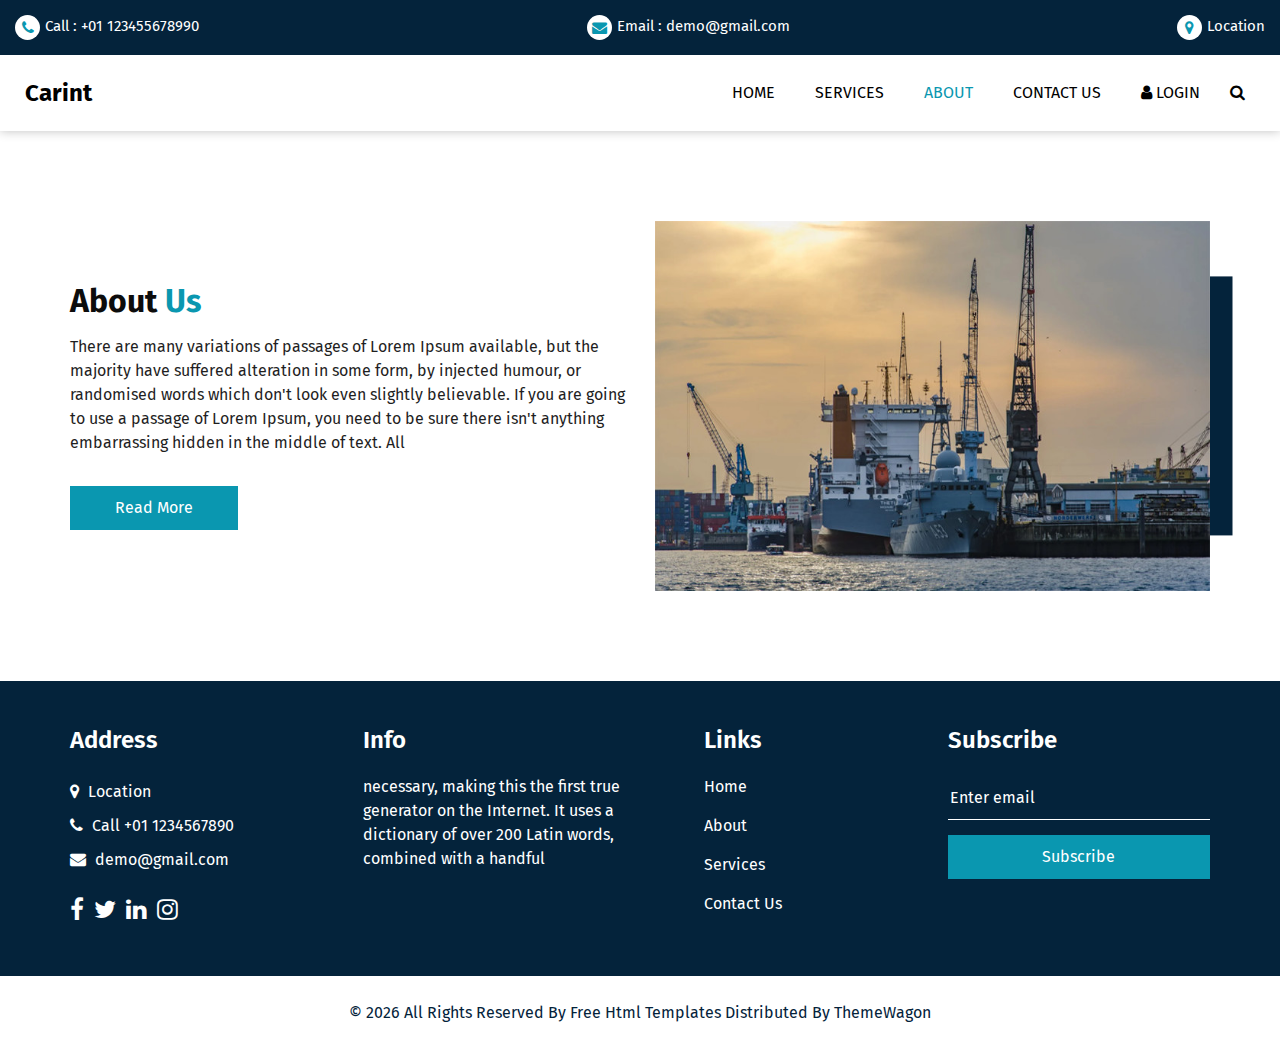
==== about.html @ 3a8f8d0d "initial commite" ====
<!DOCTYPE html>
<html>

<head>
  <!-- Basic -->
  <meta charset="utf-8" />
  <meta http-equiv="X-UA-Compatible" content="IE=edge" />
  <!-- Mobile Metas -->
  <meta name="viewport" content="width=device-width, initial-scale=1, shrink-to-fit=no" />
  <!-- Site Metas -->
  <meta name="keywords" content="" />
  <meta name="description" content="" />
  <meta name="author" content="" />
  <link rel="shortcut icon" href="images/fevicon.png" type="">

  <title> Carint </title>


  <!-- bootstrap core css -->
  <link rel="stylesheet" type="text/css" href="css/bootstrap.css" />

  <!-- fonts style -->
  <link href="https://fonts.googleapis.com/css2?family=Roboto:wght@400;500;700;900&display=swap" rel="stylesheet">

  <!--owl slider stylesheet -->
  <link rel="stylesheet" type="text/css" href="https://cdnjs.cloudflare.com/ajax/libs/OwlCarousel2/2.3.4/assets/owl.carousel.min.css" />

  <!-- font awesome style -->
  <link href="css/font-awesome.min.css" rel="stylesheet" />

  <!-- Custom styles for this template -->
  <link href="css/style.css" rel="stylesheet" />
  <!-- responsive style -->
  <link href="css/responsive.css" rel="stylesheet" />

</head>

<body class="sub_page">

  <div class="hero_area">
    <!-- header section strats -->
    <header class="header_section">
      <div class="header_top">
        <div class="container-fluid ">
          <div class="contact_nav">
            <a href="">
              <i class="fa fa-phone" aria-hidden="true"></i>
              <span>
                Call : +01 123455678990
              </span>
            </a>
            <a href="">
              <i class="fa fa-envelope" aria-hidden="true"></i>
              <span>
                Email : demo@gmail.com
              </span>
            </a>
            <a href="">
              <i class="fa fa-map-marker" aria-hidden="true"></i>
              <span>
                Location
              </span>
            </a>
          </div>
        </div>
      </div>
      <div class="header_bottom">
        <div class="container-fluid">
          <nav class="navbar navbar-expand-lg custom_nav-container ">
            <a class="navbar-brand" href="index.html">
              <span>
                Carint
              </span>
            </a>

            <button class="navbar-toggler" type="button" data-toggle="collapse" data-target="#navbarSupportedContent" aria-controls="navbarSupportedContent" aria-expanded="false" aria-label="Toggle navigation">
              <span class=""> </span>
            </button>

            <div class="collapse navbar-collapse" id="navbarSupportedContent">
              <ul class="navbar-nav  ">
                <li class="nav-item ">
                  <a class="nav-link" href="index.html">Home </a>
                </li>
                <li class="nav-item">
                  <a class="nav-link" href="service.html">Services</a>
                </li>
                <li class="nav-item active">
                  <a class="nav-link" href="about.html"> About <span class="sr-only">(current)</span> </a>
                </li>
                <li class="nav-item">
                  <a class="nav-link" href="contact.html">Contact Us</a>
                </li>
                <li class="nav-item">
                  <a class="nav-link" href="#"> <i class="fa fa-user" aria-hidden="true"></i> Login</a>
                </li>
                <form class="form-inline">
                  <button class="btn  my-2 my-sm-0 nav_search-btn" type="submit">
                    <i class="fa fa-search" aria-hidden="true"></i>
                  </button>
                </form>
              </ul>
            </div>
          </nav>
        </div>
      </div>
    </header>
    <!-- end header section -->
  </div>

  <!-- about section -->

  <section class="about_section layout_padding">
    <div class="container  ">
      <div class="row">
        <div class="col-md-6">
          <div class="detail-box">
            <div class="heading_container">
              <h2>
                About <span>Us</span>
              </h2>
            </div>
            <p>
              There are many variations of passages of Lorem Ipsum available, but the majority have suffered alteration
              in some form, by injected humour, or randomised words which don't look even slightly believable. If you
              are going to use a passage of Lorem Ipsum, you need to be sure there isn't anything embarrassing hidden in
              the middle of text. All
            </p>
            <a href="">
              Read More
            </a>
          </div>
        </div>
        <div class="col-md-6 ">
          <div class="img-box">
            <img src="images/about-img.jpg" alt="">
          </div>
        </div>

      </div>
    </div>
  </section>

  <!-- end about section -->

  <!-- info section -->

  <section class="info_section layout_padding2">
    <div class="container">
      <div class="row">
        <div class="col-md-6 col-lg-3 info_col">
          <div class="info_contact">
            <h4>
              Address
            </h4>
            <div class="contact_link_box">
              <a href="">
                <i class="fa fa-map-marker" aria-hidden="true"></i>
                <span>
                  Location
                </span>
              </a>
              <a href="">
                <i class="fa fa-phone" aria-hidden="true"></i>
                <span>
                  Call +01 1234567890
                </span>
              </a>
              <a href="">
                <i class="fa fa-envelope" aria-hidden="true"></i>
                <span>
                  demo@gmail.com
                </span>
              </a>
            </div>
          </div>
          <div class="info_social">
            <a href="">
              <i class="fa fa-facebook" aria-hidden="true"></i>
            </a>
            <a href="">
              <i class="fa fa-twitter" aria-hidden="true"></i>
            </a>
            <a href="">
              <i class="fa fa-linkedin" aria-hidden="true"></i>
            </a>
            <a href="">
              <i class="fa fa-instagram" aria-hidden="true"></i>
            </a>
          </div>
        </div>
        <div class="col-md-6 col-lg-3 info_col">
          <div class="info_detail">
            <h4>
              Info
            </h4>
            <p>
              necessary, making this the first true generator on the Internet. It uses a dictionary of over 200 Latin words, combined with a handful
            </p>
          </div>
        </div>
        <div class="col-md-6 col-lg-2 mx-auto info_col">
          <div class="info_link_box">
            <h4>
              Links
            </h4>
            <div class="info_links">
              <a class="active" href="index.html">
                <img src="images/nav-bullet.png" alt="">
                Home
              </a>
              <a class="" href="about.html">
                <img src="images/nav-bullet.png" alt="">
                About
              </a>
              <a class="" href="service.html">
                <img src="images/nav-bullet.png" alt="">
                Services
              </a>

              <a class="" href="contact.html">
                <img src="images/nav-bullet.png" alt="">
                Contact Us
              </a>
            </div>
          </div>
        </div>
        <div class="col-md-6 col-lg-3 info_col ">
          <h4>
            Subscribe
          </h4>
          <form action="#">
            <input type="text" placeholder="Enter email" />
            <button type="submit">
              Subscribe
            </button>
          </form>
        </div>
      </div>
    </div>
  </section>

  <!-- end info section -->

  <!-- footer section -->
  <section class="footer_section">
    <div class="container">
      <p>
        &copy; <span id="displayYear"></span> All Rights Reserved By
        <a href="https://html.design/">Free Html Templates</a>
        Distributed By
        <a href="https://themewagon.com">ThemeWagon</a>
      </p>
    </div>
  </section>
  <!-- footer section -->

  <!-- jQery -->
  <script type="text/javascript" src="js/jquery-3.4.1.min.js"></script>
  <!-- popper js -->
  <script src="https://cdn.jsdelivr.net/npm/popper.js@1.16.0/dist/umd/popper.min.js" integrity="sha384-Q6E9RHvbIyZFJoft+2mJbHaEWldlvI9IOYy5n3zV9zzTtmI3UksdQRVvoxMfooAo" crossorigin="anonymous">
  </script>
  <!-- bootstrap js -->
  <script type="text/javascript" src="js/bootstrap.js"></script>
  <!-- owl slider -->
  <script type="text/javascript" src="https://cdnjs.cloudflare.com/ajax/libs/OwlCarousel2/2.3.4/owl.carousel.min.js">
  </script>
  <!-- custom js -->
  <script type="text/javascript" src="js/custom.js"></script>
  <!-- Google Map -->
  <script src="https://maps.googleapis.com/maps/api/js?key=AIzaSyCh39n5U-4IoWpsVGUHWdqB6puEkhRLdmI&callback=myMap">
  </script>
  <!-- End Google Map -->

</body>

</html>
---- css/style.css ----
@import url('https://fonts.googleapis.com/css2?family=Fira+Sans:wght@100;200;300;400;500;600;700;800;900&display=swap');

body {
  font-family: 'Fira Sans', sans-serif;
  color: #0c0c0c;
  background-color: #ffffff;
  overflow-x: hidden;
}

.layout_padding {
  padding: 90px 0;
}

.layout_padding2 {
  padding: 75px 0;
}

.layout_padding2-top {
  padding-top: 75px;
}

.layout_padding2-bottom {
  padding-bottom: 75px;
}

.layout_padding-top {
  padding-top: 90px;
}

.layout_padding-bottom {
  padding-bottom: 90px;
}

.heading_container {
  display: -webkit-box;
  display: -ms-flexbox;
  display: flex;
  -webkit-box-orient: vertical;
  -webkit-box-direction: normal;
  -ms-flex-direction: column;
  flex-direction: column;
  -webkit-box-align: start;
  -ms-flex-align: start;
  align-items: flex-start;
}

.heading_container h2 {
  position: relative;
  font-weight: bold;
  margin-bottom: 0;
}

.heading_container h2 span {
  color: #0a97b0;
}

.heading_container p {
  margin-top: 10px;
  margin-bottom: 0;
}

.heading_container.heading_center {
  -webkit-box-align: center;
  -ms-flex-align: center;
  align-items: center;
  text-align: center;
}

a,
a:hover,
a:focus {
  text-decoration: none;
}

a:hover,
a:focus {
  color: initial;
}

.btn,
.btn:focus {
  outline: none !important;
  -webkit-box-shadow: none;
  box-shadow: none;
}

/*header section*/
.hero_area {
  position: relative;
  min-height: 100vh;
  display: -webkit-box;
  display: -ms-flexbox;
  display: flex;
  -webkit-box-orient: vertical;
  -webkit-box-direction: normal;
  -ms-flex-direction: column;
  flex-direction: column;
}

.sub_page .hero_area {
  min-height: auto;
}

.sub_page .header_section {
  margin-top: 0;
  -webkit-box-shadow: 0 0 10px 0 rgba(0, 0, 0, 0.25);
  box-shadow: 0 0 10px 0 rgba(0, 0, 0, 0.25);
}

.header_section .header_top {
  padding: 15px 0;
  background-color: #04233b;
}

.header_section .header_top .contact_nav {
  display: -webkit-box;
  display: -ms-flexbox;
  display: flex;
  -webkit-box-pack: justify;
  -ms-flex-pack: justify;
  justify-content: space-between;
}

.header_section .header_top .contact_nav a {
  color: #ffffff;
  display: -webkit-box;
  display: -ms-flexbox;
  display: flex;
  font-size: 15px;
}

.header_section .header_top .contact_nav a i {
  margin-right: 5px;
  border-radius: 100%;
  background-color: #ffffff;
  width: 25px;
  height: 25px;
  display: -webkit-box;
  display: -ms-flexbox;
  display: flex;
  -webkit-box-pack: center;
  -ms-flex-pack: center;
  justify-content: center;
  -webkit-box-align: center;
  -ms-flex-align: center;
  align-items: center;
  color: #0a97b0;
}

.header_section .header_top .contact_nav a:hover i {
  color: #04233b;
}

.header_section .header_bottom {
  background-color: #ffffff;
  padding: 15px 0;
}

.header_section .header_bottom .container-fluid {
  padding-right: 25px;
  padding-left: 25px;
}

.navbar-brand span {
  font-weight: bold;
  font-size: 24px;
  color: #000000;
}

.custom_nav-container {
  padding: 0;
}

.custom_nav-container .navbar-nav {
  margin-left: auto;
}

.custom_nav-container .navbar-nav .nav-item .nav-link {
  padding: 5px 20px;
  color: #000000;
  text-align: center;
  text-transform: uppercase;
  border-radius: 5px;
  -webkit-transition: all .3s;
  transition: all .3s;
}

.custom_nav-container .navbar-nav .nav-item:hover .nav-link,
.custom_nav-container .navbar-nav .nav-item.active .nav-link {
  color: #0a97b0;
}

.custom_nav-container .nav_search-btn {
  width: 35px;
  height: 35px;
  padding: 0;
  border: none;
  color: #000000;
}

.custom_nav-container .nav_search-btn:hover {
  color: #000000;
}

.custom_nav-container .navbar-toggler {
  outline: none;
}

.custom_nav-container .navbar-toggler {
  padding: 0;
  width: 37px;
  height: 42px;
  -webkit-transition: all .3s;
  transition: all .3s;
}

.custom_nav-container .navbar-toggler span {
  display: block;
  width: 35px;
  height: 4px;
  background-color: #000000;
  margin: 7px 0;
  -webkit-transition: all 0.3s;
  transition: all 0.3s;
  position: relative;
  border-radius: 5px;
  -webkit-transition: all .3s;
  transition: all .3s;
}

.custom_nav-container .navbar-toggler span::before,
.custom_nav-container .navbar-toggler span::after {
  content: "";
  position: absolute;
  left: 0;
  height: 100%;
  width: 100%;
  background-color: #000000;
  top: -10px;
  border-radius: 5px;
  -webkit-transition: all .3s;
  transition: all .3s;
}

.custom_nav-container .navbar-toggler span::after {
  top: 10px;
}

.custom_nav-container .navbar-toggler[aria-expanded="true"] {
  -webkit-transform: rotate(360deg);
  transform: rotate(360deg);
}

.custom_nav-container .navbar-toggler[aria-expanded="true"] span {
  -webkit-transform: rotate(45deg);
  transform: rotate(45deg);
}

.custom_nav-container .navbar-toggler[aria-expanded="true"] span::before,
.custom_nav-container .navbar-toggler[aria-expanded="true"] span::after {
  -webkit-transform: rotate(90deg);
  transform: rotate(90deg);
  top: 0;
}

.custom_nav-container .navbar-toggler[aria-expanded="true"] .s-1 {
  -webkit-transform: rotate(45deg);
  transform: rotate(45deg);
  margin: 0;
  margin-bottom: -4px;
}

.custom_nav-container .navbar-toggler[aria-expanded="true"] .s-2 {
  display: none;
}

.custom_nav-container .navbar-toggler[aria-expanded="true"] .s-3 {
  -webkit-transform: rotate(-45deg);
  transform: rotate(-45deg);
  margin: 0;
  margin-top: -4px;
}

.custom_nav-container .navbar-toggler[aria-expanded="false"] .s-1,
.custom_nav-container .navbar-toggler[aria-expanded="false"] .s-2,
.custom_nav-container .navbar-toggler[aria-expanded="false"] .s-3 {
  -webkit-transform: none;
  transform: none;
}

/*end header section*/
/* slider section */
.slider_section {
  -webkit-box-flex: 1;
  -ms-flex: 1;
  flex: 1;
  display: -webkit-box;
  display: -ms-flexbox;
  display: flex;
  -webkit-box-align: center;
  -ms-flex-align: center;
  align-items: center;
  position: relative;
}

.slider_section .slider_bg_box {
  position: absolute;
  top: 0;
  left: 0;
  width: 100%;
  height: 100%;
  overflow: hidden;
  z-index: -1;
}

.slider_section .slider_bg_box img {
  width: auto;
  height: auto;
  min-width: 100%;
  min-height: 100%;
}

.slider_section .slider_bg_box::before {
  content: "";
  position: absolute;
  top: 0;
  left: 0;
  width: 100%;
  height: 100%;
  background: -webkit-gradient(linear, left top, right top, from(rgba(37, 37, 37, 0.9)), to(rgba(37, 37, 37, 0.7)));
  background: linear-gradient(to right, rgba(37, 37, 37, 0.9), rgba(37, 37, 37, 0.7));
}

.slider_section .row {
  -webkit-box-align: center;
  -ms-flex-align: center;
  align-items: center;
}

.slider_section #customCarousel1 {
  width: 100%;
  position: unset;
}

.slider_section .detail-box {
  color: #04233b;
}

.slider_section .detail-box h1 {
  font-weight: bold;
  margin-bottom: 15px;
  font-weight: 400;
  color: #ffffff;
}

.slider_section .detail-box p {
  color: #fefefe;
  font-size: 14px;
}

.slider_section .detail-box .btn-box {
  display: -webkit-box;
  display: -ms-flexbox;
  display: flex;
  margin: 0 -5px;
  margin-top: 25px;
}

.slider_section .detail-box .btn-box a {
  margin: 5px;
  text-align: center;
  width: 165px;
}

.slider_section .detail-box .btn-box .btn1 {
  display: inline-block;
  padding: 10px 15px;
  background-color: #0a97b0;
  color: #ffffff;
  border-radius: 0;
  -webkit-transition: all .3s;
  transition: all .3s;
  border: none;
}

.slider_section .detail-box .btn-box .btn1:hover {
  background-color: #065968;
}

.slider_section .detail-box .btn-box .btn2 {
  display: inline-block;
  padding: 10px 15px;
  background-color: #000000;
  color: #ffffff;
  border-radius: 0;
  -webkit-transition: all .3s;
  transition: all .3s;
  border: none;
}

.slider_section .detail-box .btn-box .btn2:hover {
  background-color: black;
}

.slider_section .carousel-indicators {
  position: unset;
  margin: 0;
  -webkit-box-pack: center;
  -ms-flex-pack: center;
  justify-content: center;
  -webkit-box-align: center;
  -ms-flex-align: center;
  align-items: center;
  margin-top: 45px;
}

.slider_section .carousel-indicators li {
  background-color: #ffffff;
  width: 12px;
  height: 12px;
  border-radius: 100%;
  opacity: 1;
}

.slider_section .carousel-indicators li.active {
  width: 20px;
  height: 20px;
  background-color: #0a97b0;
}

.service_section {
  position: relative;
}

.service_section .box {
  display: -webkit-box;
  display: -ms-flexbox;
  display: flex;
  margin-top: 45px;
  background-color: #f8f8f9;
  padding: 20px;
  border-radius: 5px;
}

.service_section .box .img-box {
  display: -webkit-box;
  display: -ms-flexbox;
  display: flex;
  -webkit-box-pack: center;
  -ms-flex-pack: center;
  justify-content: center;
  -webkit-box-align: start;
  -ms-flex-align: start;
  align-items: flex-start;
  width: 125px;
  min-width: 75px;
  height: 75px;
  margin-right: 25px;
}

.service_section .box .img-box img {
  max-width: 100%;
  max-height: 100%;
  -webkit-transition: all .3s;
  transition: all .3s;
}

.service_section .box .detail-box h5 {
  font-weight: bold;
  text-transform: uppercase;
}

.service_section .box .detail-box a {
  color: #04233b;
  font-weight: 600;
}

.service_section .box .detail-box a:hover {
  color: #0a97b0;
}

.about_section .row {
  -webkit-box-align: center;
  -ms-flex-align: center;
  align-items: center;
}

.about_section .img-box {
  position: relative;
}

.about_section .img-box img {
  max-width: 100%;
  position: relative;
  z-index: 2;
}

.about_section .img-box::before,
.about_section .img-box::after {
  content: "";
  position: absolute;
  top: 50%;
  width: 45px;
  height: 70%;
  background-color: #04233b;
  z-index: 3;
}

.about_section .img-box::before {
  left: 150px;
  z-index: 1;
  -webkit-transform: translate(-50%, -50%);
  transform: translate(-50%, -50%);
}

.about_section .img-box::after {
  right: 0px;
  z-index: 1;
  -webkit-transform: translate(50%, -50%);
  transform: translate(50%, -50%);
}

.about_section .detail-box p {
  color: #1f1f1f;
  margin-top: 15px;
}

.about_section .detail-box a {
  display: inline-block;
  padding: 10px 45px;
  background-color: #0a97b0;
  color: #ffffff;
  border-radius: 0px;
  -webkit-transition: all .3s;
  transition: all .3s;
  border: none;
  margin-top: 15px;
}

.about_section .detail-box a:hover {
  background-color: #065968;
}

.track_section {
  position: relative;
  color: #ffffff;
}

.track_section .track_bg_box {
  position: absolute;
  top: 0;
  left: 0;
  width: 100%;
  height: 100%;
  overflow: hidden;
  z-index: -1;
}

.track_section .track_bg_box img {
  width: auto;
  height: auto;
  min-width: 100%;
  min-height: 100%;
}

.track_section .track_bg_box::before {
  content: "";
  position: absolute;
  top: 0;
  left: 0;
  width: 100%;
  height: 100%;
  background: -webkit-gradient(linear, left top, right top, from(rgba(37, 37, 37, 0.95)), to(rgba(37, 37, 37, 0.55)));
  background: linear-gradient(to right, rgba(37, 37, 37, 0.95), rgba(37, 37, 37, 0.55));
}

.track_section p {
  font-size: 14px;
  margin-top: 15px;
  margin-bottom: 25px;
}

.track_section form {
  display: -webkit-box;
  display: -ms-flexbox;
  display: flex;
  -webkit-box-align: stretch;
  -ms-flex-align: stretch;
  align-items: stretch;
}

.track_section form input {
  background-color: #ffffff;
  border: none;
  -webkit-box-flex: 2.5;
  -ms-flex: 2.5;
  flex: 2.5;
  outline: none;
  color: #000000;
  min-height: 42.4px;
  padding-left: 15px;
}

.track_section form input ::-webkit-input-placeholder {
  color: #ffffff;
  opacity: 0.2;
}

.track_section form input :-ms-input-placeholder {
  color: #ffffff;
  opacity: 0.2;
}

.track_section form input ::-ms-input-placeholder {
  color: #ffffff;
  opacity: 0.2;
}

.track_section form input ::placeholder {
  color: #ffffff;
  opacity: 0.2;
}

.track_section form button {
  -webkit-box-flex: 1;
  -ms-flex: 1;
  flex: 1;
  display: inline-block;
  padding: 9px 30px;
  background-color: #0a97b0;
  color: #ffffff;
  border-radius: 0;
  -webkit-transition: all .3s;
  transition: all .3s;
  border: none;
  font-size: 15px;
  text-transform: uppercase;
}

.track_section form button:hover {
  background-color: #065968;
}

.client_section .client_container {
  width: 75%;
  margin-top: 45px;
}

.client_section .box {
  display: -webkit-box;
  display: -ms-flexbox;
  display: flex;
  -webkit-box-orient: vertical;
  -webkit-box-direction: normal;
  -ms-flex-direction: column;
  flex-direction: column;
  margin-right: 5px;
}

.client_section .box .detail-box {
  border: 1px solid #dddddd;
  padding: 25px;
  margin-bottom: 25px;
}

.client_section .box .client_id {
  display: -webkit-box;
  display: -ms-flexbox;
  display: flex;
  -webkit-box-align: center;
  -ms-flex-align: center;
  align-items: center;
}

.client_section .box .client_id .img-box {
  position: relative;
  width: 75px;
  height: 75px;
}

.client_section .box .client_id .img-box img {
  width: 100%;
}

.client_section .box .client_id .name {
  margin-left: 15px;
}

.client_section .box .client_id .name h6 {
  color: #23242a;
  font-size: 18px;
  margin-bottom: 0;
}

.client_section .box .client_id .name p {
  margin-bottom: 0;
}

.client_section .carousel-wrap {
  margin: 0 auto;
  position: relative;
}

.client_section .owl-carousel .owl-nav .owl-prev,
.client_section .owl-carousel .owl-nav .owl-next {
  width: 50px;
  height: 50px;
  background-size: 18px;
  background-position: center;
  background-repeat: no-repeat;
  position: absolute;
  right: -15%;
  outline: none;
  background-color: #0a97b0;
}

.client_section .owl-carousel .owl-nav .owl-prev:hover,
.client_section .owl-carousel .owl-nav .owl-next:hover {
  background-color: #161825;
}

.client_section .owl-carousel .owl-nav .owl-prev {
  top: 25%;
  background-image: url(../images/prev.png);
}

.client_section .owl-carousel .owl-nav .owl-next {
  top: calc(25% + 65px);
  background-image: url(../images/next.png);
}

.contact_section {
  position: relative;
  padding-bottom: 90px;
}

.contact_section .heading_container {
  margin-bottom: 25px;
}

.contact_section .heading_container h2 {
  text-transform: uppercase;
}

.contact_section .form_container {
  margin-right: 15px;
}

.contact_section .form_container input {
  width: 100%;
  border: none;
  height: 50px;
  margin-bottom: 25px;
  padding-left: 15px;
  outline: none;
  color: #101010;
  -webkit-box-shadow: 0 0 5px 0 rgba(0, 0, 0, 0.15);
  box-shadow: 0 0 5px 0 rgba(0, 0, 0, 0.15);
}

.contact_section .form_container input::-webkit-input-placeholder {
  color: #04233b;
}

.contact_section .form_container input:-ms-input-placeholder {
  color: #04233b;
}

.contact_section .form_container input::-ms-input-placeholder {
  color: #04233b;
}

.contact_section .form_container input::placeholder {
  color: #04233b;
}

.contact_section .form_container input.message-box {
  height: 120px;
}

.contact_section .form_container button {
  border: none;
  text-transform: uppercase;
  display: inline-block;
  padding: 12px 55px;
  background-color: #0a97b0;
  color: #ffffff;
  border-radius: 5px;
  -webkit-transition: all .3s;
  transition: all .3s;
  border: none;
}

.contact_section .form_container button:hover {
  background-color: #065968;
}

.contact_section .map_container {
  height: 420px;
  overflow: hidden;
  display: -webkit-box;
  display: -ms-flexbox;
  display: flex;
  -webkit-box-align: stretch;
  -ms-flex-align: stretch;
  align-items: stretch;
  padding: 0;
}

.contact_section .map_container .map {
  height: 100%;
  -webkit-box-flex: 1;
  -ms-flex: 1;
  flex: 1;
}

.contact_section .map_container .map #googleMap {
  height: 100%;
}

.info_section {
  background-color: #04233b;
  color: #ffffff;
  padding: 45px 0 15px 0;
}

.info_section h4 {
  font-weight: 600;
  margin-bottom: 20px;
}

.info_section .info_col {
  margin-bottom: 30px;
}

.info_section .info_contact .contact_link_box {
  display: -webkit-box;
  display: -ms-flexbox;
  display: flex;
  -webkit-box-orient: vertical;
  -webkit-box-direction: normal;
  -ms-flex-direction: column;
  flex-direction: column;
}

.info_section .info_contact .contact_link_box a {
  margin: 5px 0;
  color: #ffffff;
}

.info_section .info_contact .contact_link_box a i {
  margin-right: 5px;
}

.info_section .info_contact .contact_link_box a:hover {
  color: #0a97b0;
}

.info_section .info_social {
  display: -webkit-box;
  display: -ms-flexbox;
  display: flex;
  margin-top: 20px;
  margin-bottom: 10px;
}

.info_section .info_social a {
  display: -webkit-box;
  display: -ms-flexbox;
  display: flex;
  -webkit-box-pack: center;
  -ms-flex-pack: center;
  justify-content: center;
  -webkit-box-align: center;
  -ms-flex-align: center;
  align-items: center;
  color: #ffffff;
  border-radius: 100%;
  margin-right: 10px;
  font-size: 24px;
}

.info_section .info_social a:hover {
  color: #0a97b0;
}

.info_section .info_links {
  display: -webkit-box;
  display: -ms-flexbox;
  display: flex;
  -webkit-box-orient: vertical;
  -webkit-box-direction: normal;
  -ms-flex-direction: column;
  flex-direction: column;
  -ms-flex-wrap: wrap;
  flex-wrap: wrap;
}

.info_section .info_links a {
  display: -webkit-box;
  display: -ms-flexbox;
  display: flex;
  -webkit-box-align: center;
  -ms-flex-align: center;
  align-items: center;
  margin-bottom: 15px;
  color: #ffffff;
}

.info_section .info_links a:hover {
  color: #0a97b0;
}

.info_section form input {
  border: none;
  border-bottom: 1px solid #ffffff;
  background-color: transparent;
  width: 100%;
  height: 45px;
  color: #ffffff;
  outline: none;
}

.info_section form input::-webkit-input-placeholder {
  color: #ffffff;
}

.info_section form input:-ms-input-placeholder {
  color: #ffffff;
}

.info_section form input::-ms-input-placeholder {
  color: #ffffff;
}

.info_section form input::placeholder {
  color: #ffffff;
}

.info_section form button {
  width: 100%;
  text-align: center;
  display: inline-block;
  padding: 10px 55px;
  background-color: #0a97b0;
  color: #ffffff;
  border-radius: 0;
  -webkit-transition: all .3s;
  transition: all .3s;
  border: none;
  margin-top: 15px;
}

.info_section form button:hover {
  background-color: #065968;
}

/* footer section*/
.footer_section {
  position: relative;
  background-color: #ffffff;
  text-align: center;
}

.footer_section p {
  color: #04233b;
  padding: 25px 0;
  margin: 0;
}

.footer_section p a {
  color: inherit;
}

.img1{
  width: 73%;
}

.img2{
  width: 73%;
}


@media (max-width: 568px) {
  .about_section .img-box::before {
    left: 0px;
  }

  .about_section .img-box::after {
    right: 0px;
  }

  .img1{
    width: 97%;
  }

  .img2{
    width: 100%;
  }
}
---- css/responsive.css ----
@media (max-width: 1300px) {}

@media (max-width: 1120px) {}

@media (max-width: 992px) {
  .hero_area {
    min-height: auto;
  }

  .custom_nav-container .navbar-nav {
    padding-top: 15px;
    align-items: center;
  }


  .custom_nav-container .navbar-nav .nav-item .nav-link {
    padding: 5px 25px;
    margin: 5px 0;
  }

  .slider_section {
    padding: 75px 0;
  }


}

@media (max-width: 768px) {
  .about_section .img-box {
    margin-top: 45px;
  }

  .contact_section {
    padding-bottom: 0;
  }

  .contact_section .heading_container {
    padding-left: 15px;
  }

  .contact_section .map_container {
    margin-top: 45px;
  }

  .contact_section .form_container {
    padding: 0 15px;
    margin: 0;
  }

}

@media (max-width: 576px) {
  .header_section .header_top .contact_nav a span {
    display: none;
  }


  .client_section .client_container {
    width: 100%;
  }

  .client_section .box {
    margin: 0;
  }

  .owl-nav {
    display: flex;
    justify-content: center;
    margin-top: 45px;
  }

  .client_section .owl-carousel .owl-nav .owl-prev,
  .client_section .owl-carousel .owl-nav .owl-next {
    position: unset;
    margin: 0 2.5px;
  }
}

@media (max-width: 480px) {
  .slider_section .detail-box h1 {
    font-size: 2rem;
  }

  .track_section form {
    flex-direction: column;
    align-items: flex-start;
  }

  .track_section form input {
    width: 100%;
  }

  .track_section form button {
    padding: 10px 60px;
    margin-top: 10px;
  }
}

@media (max-width: 420px) {
  .service_section .box {
    flex-direction: column;
  }

  .service_section .box .img-box {
    justify-content: flex-start;
    margin-bottom: 15px;
  }
}

@media (max-width: 376px) {}

@media (min-width: 1200px) {
  .container {
    max-width: 1170px;
  }
}
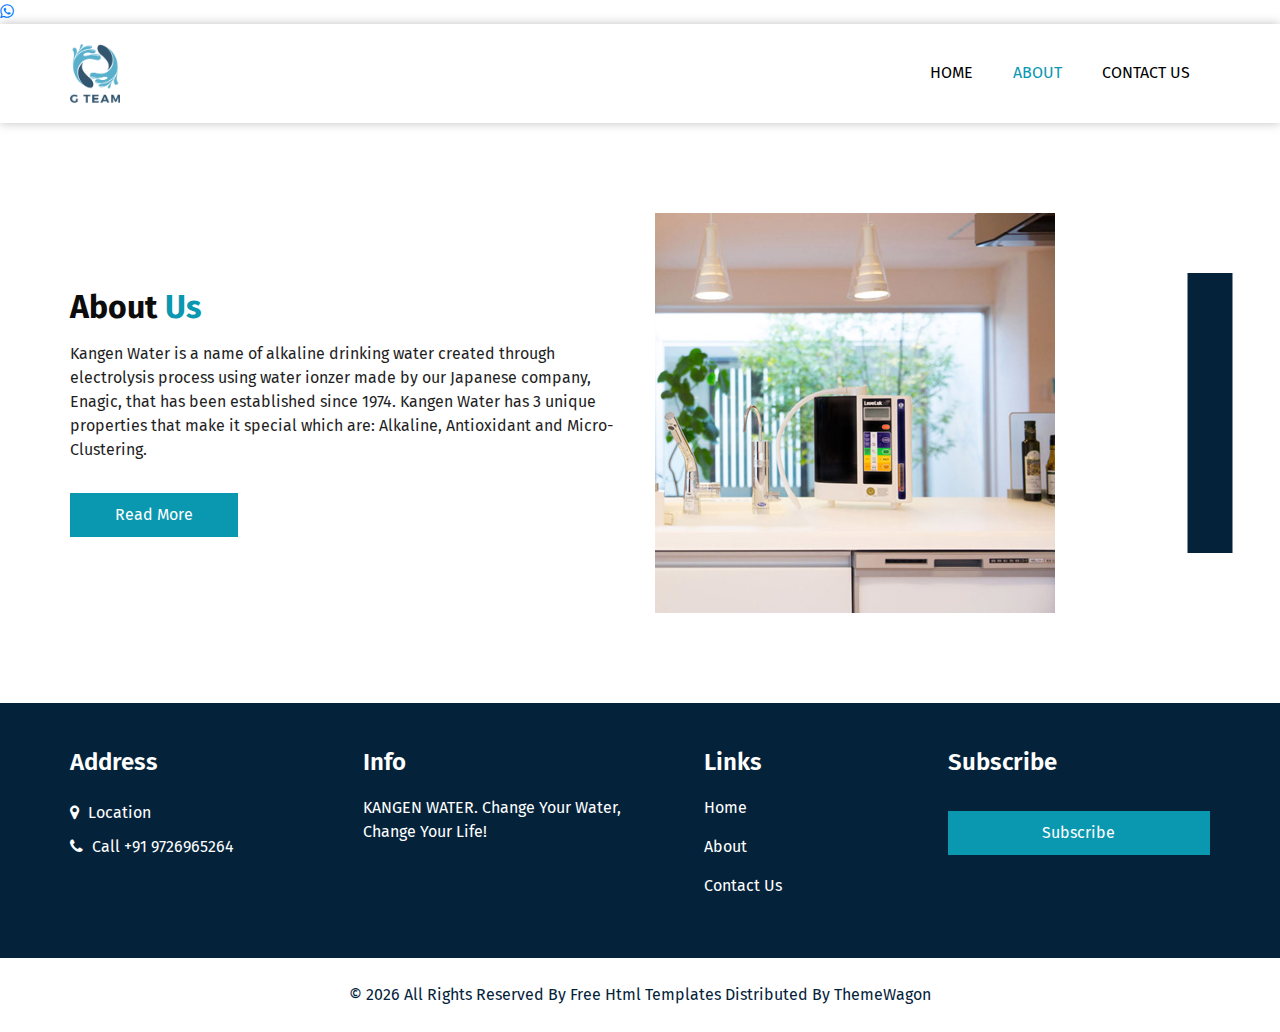
==== commit 626615c2: "logo cahnge" ====
--- a/about.html
+++ b/about.html
@@ -11,9 +11,8 @@
   <meta name="keywords" content="" />
   <meta name="description" content="" />
   <meta name="author" content="" />
-  <link rel="shortcut icon" href="images/fevicon.png" type="">
-
-  <title> Carint </title>
+
+  <title> Kangen Water </title>
 
 
   <!-- bootstrap core css -->
@@ -23,7 +22,8 @@
   <link href="https://fonts.googleapis.com/css2?family=Roboto:wght@400;500;700;900&display=swap" rel="stylesheet">
 
   <!--owl slider stylesheet -->
-  <link rel="stylesheet" type="text/css" href="https://cdnjs.cloudflare.com/ajax/libs/OwlCarousel2/2.3.4/assets/owl.carousel.min.css" />
+  <link rel="stylesheet" type="text/css"
+    href="https://cdnjs.cloudflare.com/ajax/libs/OwlCarousel2/2.3.4/assets/owl.carousel.min.css" />
 
   <!-- font awesome style -->
   <link href="css/font-awesome.min.css" rel="stylesheet" />
@@ -36,69 +36,36 @@
 </head>
 
 <body class="sub_page">
-
+  <a href="https://api.whatsapp.com/send?phone=9726965264&text=Hello I want to know more about KANGEN WATER"
+    class="float" target="_blank">
+    <i class="fa fa-whatsapp my-float"></i>
+  </a>
   <div class="hero_area">
     <!-- header section strats -->
     <header class="header_section">
-      <div class="header_top">
-        <div class="container-fluid ">
-          <div class="contact_nav">
-            <a href="">
-              <i class="fa fa-phone" aria-hidden="true"></i>
-              <span>
-                Call : +01 123455678990
-              </span>
-            </a>
-            <a href="">
-              <i class="fa fa-envelope" aria-hidden="true"></i>
-              <span>
-                Email : demo@gmail.com
-              </span>
-            </a>
-            <a href="">
-              <i class="fa fa-map-marker" aria-hidden="true"></i>
-              <span>
-                Location
-              </span>
-            </a>
-          </div>
-        </div>
-      </div>
       <div class="header_bottom">
-        <div class="container-fluid">
+        <div class="container">
           <nav class="navbar navbar-expand-lg custom_nav-container ">
             <a class="navbar-brand" href="index.html">
-              <span>
-                Carint
-              </span>
+              <img src="./images/gtm.png" width="50px" alt="">
             </a>
 
-            <button class="navbar-toggler" type="button" data-toggle="collapse" data-target="#navbarSupportedContent" aria-controls="navbarSupportedContent" aria-expanded="false" aria-label="Toggle navigation">
+            <button class="navbar-toggler" type="button" data-toggle="collapse" data-target="#navbarSupportedContent"
+              aria-controls="navbarSupportedContent" aria-expanded="false" aria-label="Toggle navigation">
               <span class=""> </span>
             </button>
 
             <div class="collapse navbar-collapse" id="navbarSupportedContent">
               <ul class="navbar-nav  ">
                 <li class="nav-item ">
-                  <a class="nav-link" href="index.html">Home </a>
-                </li>
-                <li class="nav-item">
-                  <a class="nav-link" href="service.html">Services</a>
+                  <a class="nav-link" href="index.html">Home <span class="sr-only">(current)</span></a>
                 </li>
                 <li class="nav-item active">
-                  <a class="nav-link" href="about.html"> About <span class="sr-only">(current)</span> </a>
+                  <a class="nav-link" href="about.html"> About</a>
                 </li>
                 <li class="nav-item">
                   <a class="nav-link" href="contact.html">Contact Us</a>
                 </li>
-                <li class="nav-item">
-                  <a class="nav-link" href="#"> <i class="fa fa-user" aria-hidden="true"></i> Login</a>
-                </li>
-                <form class="form-inline">
-                  <button class="btn  my-2 my-sm-0 nav_search-btn" type="submit">
-                    <i class="fa fa-search" aria-hidden="true"></i>
-                  </button>
-                </form>
               </ul>
             </div>
           </nav>
@@ -121,19 +88,19 @@
               </h2>
             </div>
             <p>
-              There are many variations of passages of Lorem Ipsum available, but the majority have suffered alteration
-              in some form, by injected humour, or randomised words which don't look even slightly believable. If you
-              are going to use a passage of Lorem Ipsum, you need to be sure there isn't anything embarrassing hidden in
-              the middle of text. All
+              Kangen Water is a name of alkaline drinking water created through electrolysis process using water ionzer
+              made by our Japanese company, Enagic, that has been established since 1974.
+              Kangen Water has 3 unique properties that make it special which are: Alkaline, Antioxidant and
+              Micro-Clustering.
             </p>
-            <a href="">
+            <a href="https://api.whatsapp.com/send?phone=9726965264&text=Hello I want to know more about KANGEN WATER">
               Read More
             </a>
           </div>
         </div>
         <div class="col-md-6 ">
           <div class="img-box">
-            <img src="images/about-img.jpg" alt="">
+            <img src="images/galsd501-2.jpg" alt="">
           </div>
         </div>
 
@@ -160,33 +127,13 @@
                   Location
                 </span>
               </a>
-              <a href="">
+              <a href="tel:9726965264">
                 <i class="fa fa-phone" aria-hidden="true"></i>
                 <span>
-                  Call +01 1234567890
+                  Call +91 9726965264
                 </span>
               </a>
-              <a href="">
-                <i class="fa fa-envelope" aria-hidden="true"></i>
-                <span>
-                  demo@gmail.com
-                </span>
-              </a>
-            </div>
-          </div>
-          <div class="info_social">
-            <a href="">
-              <i class="fa fa-facebook" aria-hidden="true"></i>
-            </a>
-            <a href="">
-              <i class="fa fa-twitter" aria-hidden="true"></i>
-            </a>
-            <a href="">
-              <i class="fa fa-linkedin" aria-hidden="true"></i>
-            </a>
-            <a href="">
-              <i class="fa fa-instagram" aria-hidden="true"></i>
-            </a>
+            </div>
           </div>
         </div>
         <div class="col-md-6 col-lg-3 info_col">
@@ -195,7 +142,7 @@
               Info
             </h4>
             <p>
-              necessary, making this the first true generator on the Internet. It uses a dictionary of over 200 Latin words, combined with a handful
+              KANGEN WATER. Change Your Water, Change Your Life!
             </p>
           </div>
         </div>
@@ -213,11 +160,6 @@
                 <img src="images/nav-bullet.png" alt="">
                 About
               </a>
-              <a class="" href="service.html">
-                <img src="images/nav-bullet.png" alt="">
-                Services
-              </a>
-
               <a class="" href="contact.html">
                 <img src="images/nav-bullet.png" alt="">
                 Contact Us
@@ -230,7 +172,6 @@
             Subscribe
           </h4>
           <form action="#">
-            <input type="text" placeholder="Enter email" />
             <button type="submit">
               Subscribe
             </button>
@@ -258,8 +199,9 @@
   <!-- jQery -->
   <script type="text/javascript" src="js/jquery-3.4.1.min.js"></script>
   <!-- popper js -->
-  <script src="https://cdn.jsdelivr.net/npm/popper.js@1.16.0/dist/umd/popper.min.js" integrity="sha384-Q6E9RHvbIyZFJoft+2mJbHaEWldlvI9IOYy5n3zV9zzTtmI3UksdQRVvoxMfooAo" crossorigin="anonymous">
-  </script>
+  <script src="https://cdn.jsdelivr.net/npm/popper.js@1.16.0/dist/umd/popper.min.js"
+    integrity="sha384-Q6E9RHvbIyZFJoft+2mJbHaEWldlvI9IOYy5n3zV9zzTtmI3UksdQRVvoxMfooAo" crossorigin="anonymous">
+    </script>
   <!-- bootstrap js -->
   <script type="text/javascript" src="js/bootstrap.js"></script>
   <!-- owl slider -->
